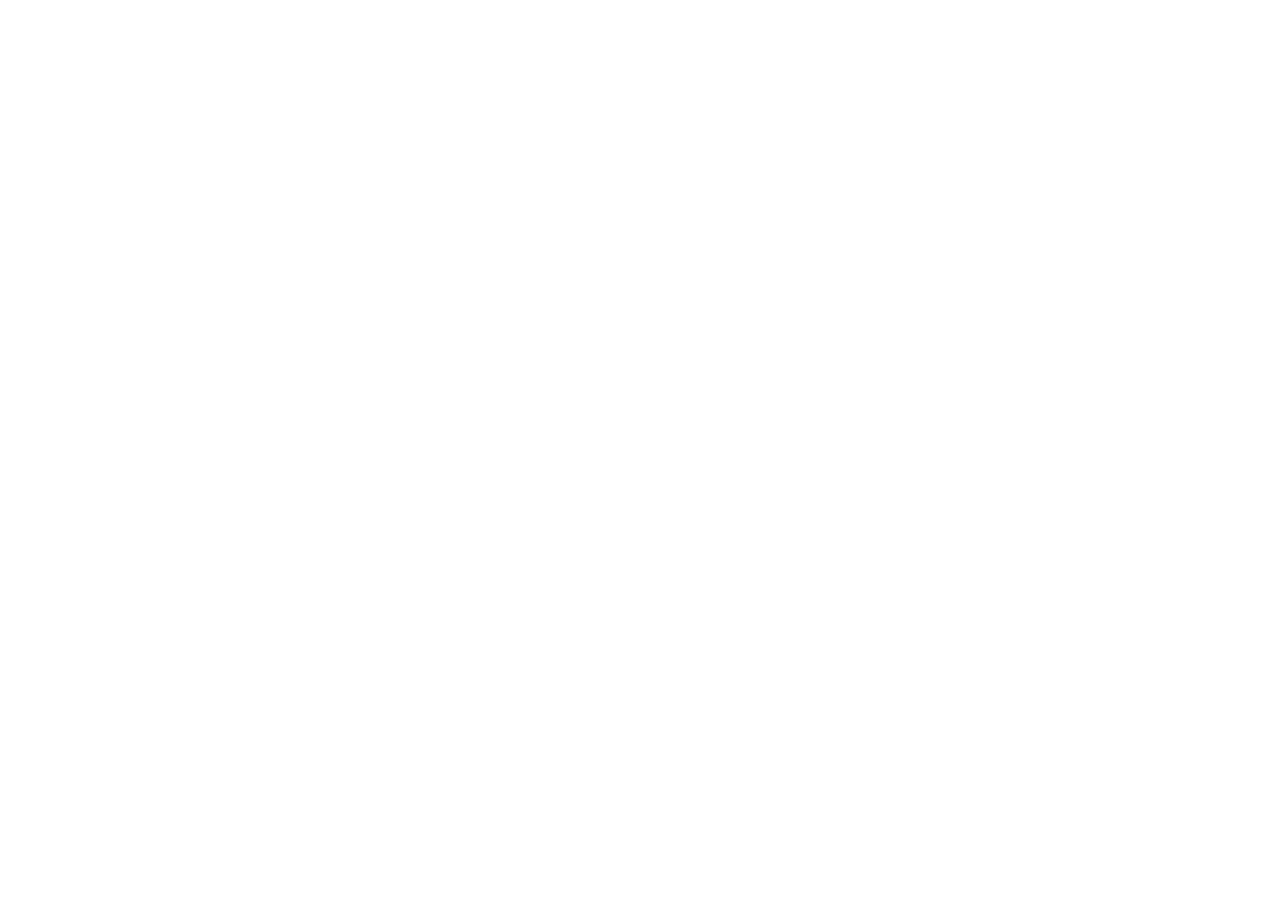
==== index.html @ c52fe98e "initial website done" ====
<!DOCTYPE html>
<html lang="en">
<head>
    <meta charset="UTF-8">
    <meta http-equiv="X-UA-Compatible" content="IE=edge">
    <meta name="viewport" content="width=device-width, initial-scale=1.0">
    <title>My Git hub desktop project</title>
</head>
<body>
    
</body>
</html>
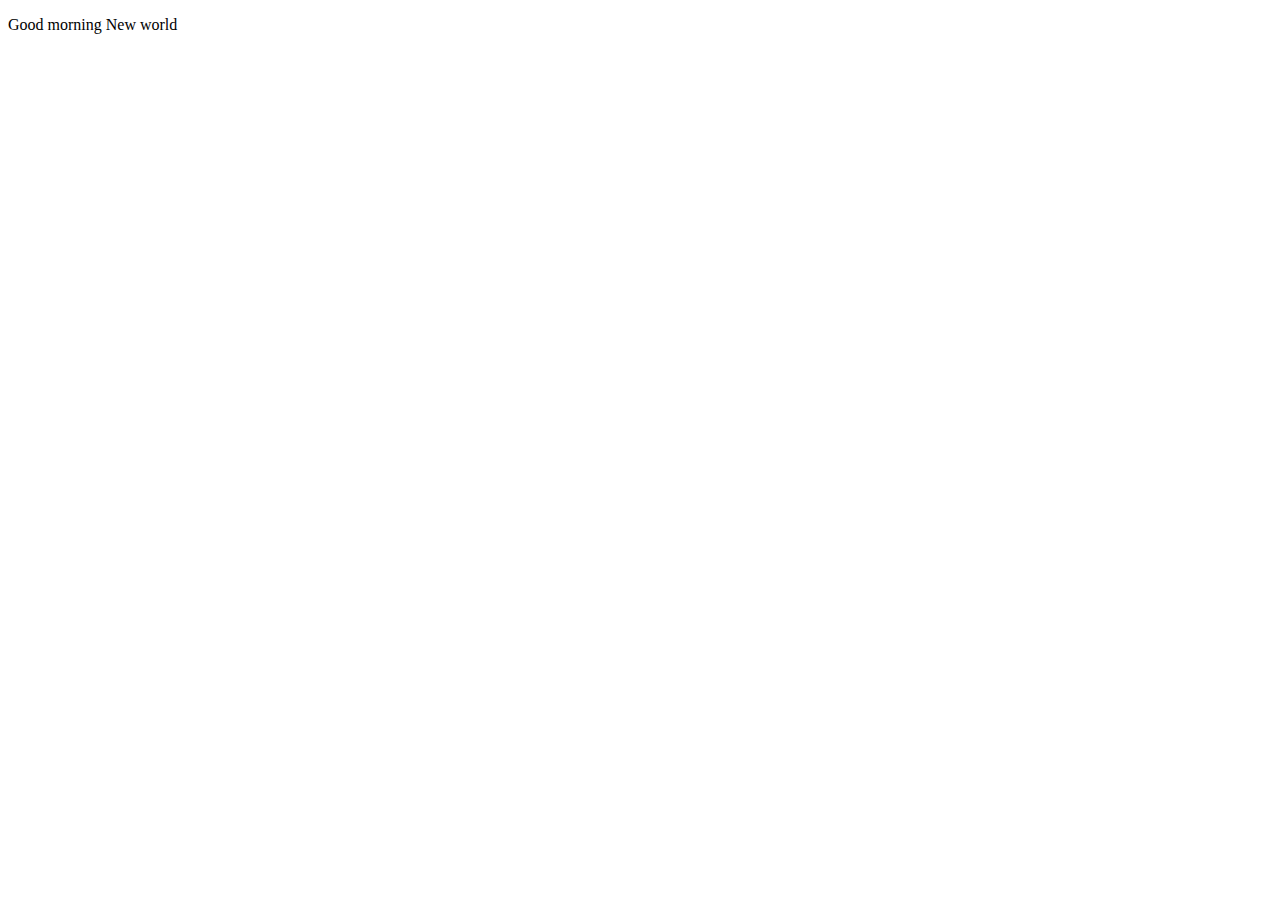
==== commit 3bc0be61: "second change" ====
--- a/index.html
+++ b/index.html
@@ -7,6 +7,10 @@
     <title>My Git hub desktop project</title>
 </head>
 <body>
+    <div>
+        <p> Good morning New world</p>
+
+        </div>
     
 </body>
 </html>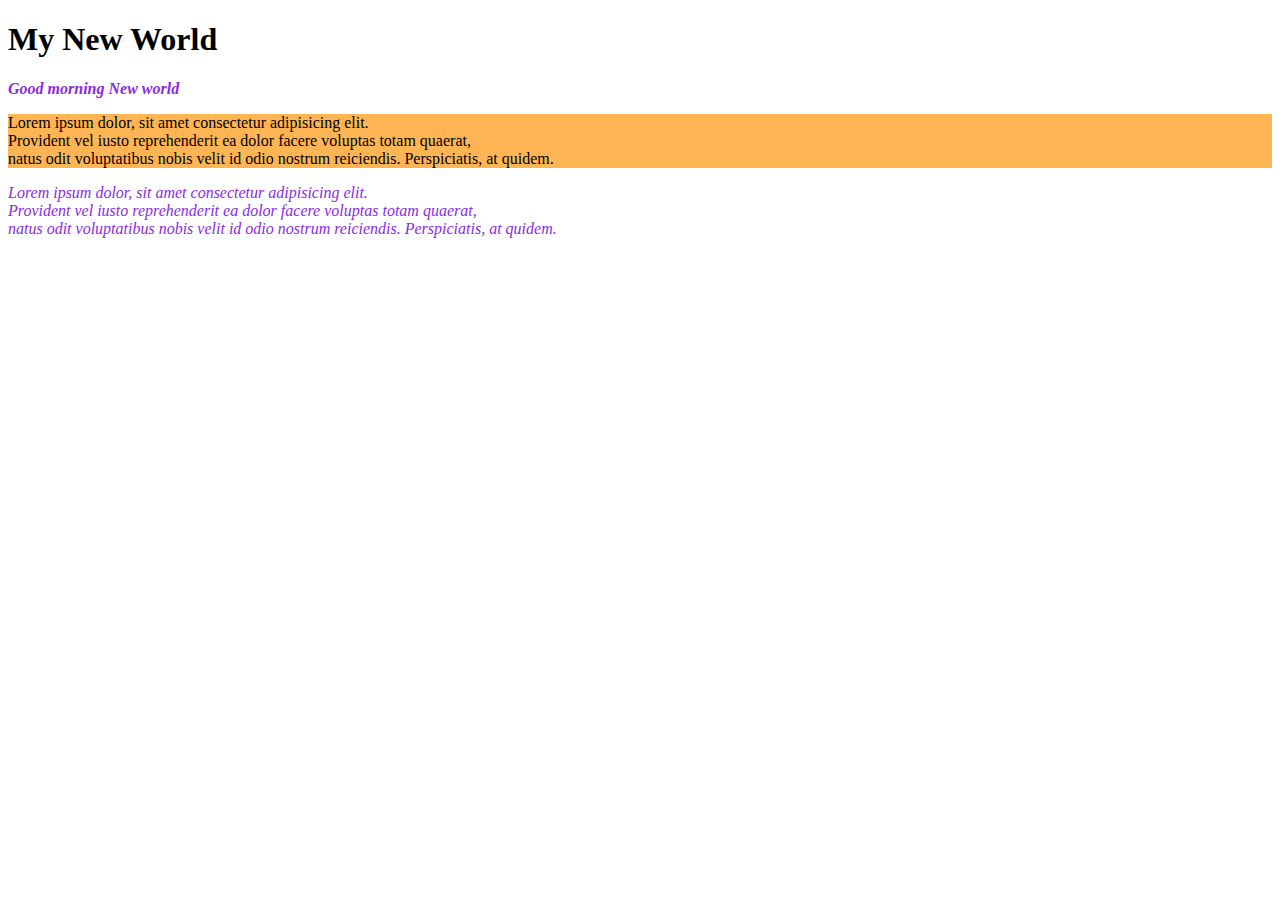
==== commit 51864c47: "extended" ====
--- a/index.html
+++ b/index.html
@@ -4,13 +4,25 @@
     <meta charset="UTF-8">
     <meta http-equiv="X-UA-Compatible" content="IE=edge">
     <meta name="viewport" content="width=device-width, initial-scale=1.0">
+    <link rel="stylesheet" href="style.css">
     <title>My Git hub desktop project</title>
 </head>
+<h1>My New World</h1>
 <body>
     <div>
-        <p> Good morning New world</p>
+        <p class="aa"> <b> Good morning New world</b></p>
+        <p class="bb">Lorem ipsum dolor, sit amet consectetur adipisicing elit. <br>
+            Provident vel iusto reprehenderit ea dolor facere voluptas totam quaerat, <br>
+            natus odit voluptatibus nobis velit id odio nostrum reiciendis. Perspiciatis, at quidem.</p>
 
         </div>
+        <div>
+            
+            <p class="aa">Lorem ipsum dolor, sit amet consectetur adipisicing elit. <br>
+                Provident vel iusto reprehenderit ea dolor facere voluptas totam quaerat, <br>
+                natus odit voluptatibus nobis velit id odio nostrum reiciendis. Perspiciatis, at quidem.</p>
+    
+            </div>   
     
 </body>
 </html>--- a/style.css
+++ b/style.css
@@ -0,0 +1,9 @@
+
+.aa{
+    color: blueviolet;
+    font-style: italic;
+    font-family: Cambria, Cochin;
+}
+.bb{
+    background: rgba(255, 150, 13, 0.705);
+}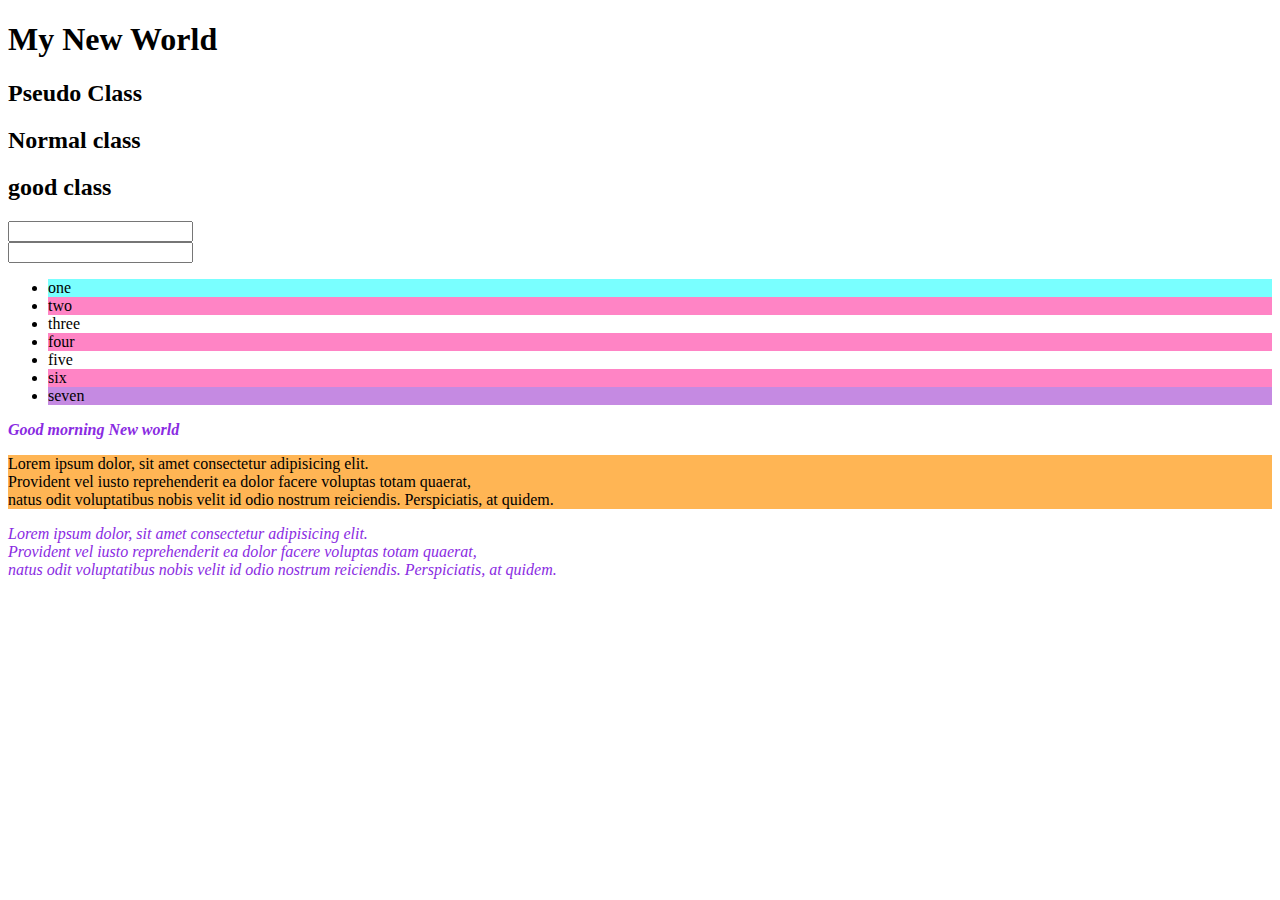
==== commit 6659a33e: "pseudo class" ====
--- a/index.html
+++ b/index.html
@@ -9,6 +9,34 @@
 </head>
 <h1>My New World</h1>
 <body>
+    <h2>Pseudo Class</h2>
+    <h2>Normal class</h2>
+    <h2 class="spcial-effect">good class</h2>
+    <input name="email" type="text">
+    <br>
+    <input name="password" type="text">
+    <ul>
+        <li>one</li>
+        <li>two</li>
+        <li>three</li>
+        <li>four</li>
+        <li>five</li>
+        <li>six</li>
+        <li>seven</li>
+    </ul>
+
+
+
+
+
+    
+
+
+
+
+
+
+
     <div>
         <p class="aa"> <b> Good morning New world</b></p>
         <p class="bb">Lorem ipsum dolor, sit amet consectetur adipisicing elit. <br>
--- a/style.css
+++ b/style.css
@@ -6,4 +6,20 @@
 }
 .bb{
     background: rgba(255, 150, 13, 0.705);
+}
+input:focus{
+    font-weight: 600;
+    font-size: 20px;
+    color: crimson;
+
+}
+li:first-child{
+    background-color: rgba(0, 255, 255, 0.527);
+    font-family: Verdana, Geneva;
+}
+li:last-child{
+    background-color: rgba(153, 50, 204, 0.568);
+}
+li:nth-child(2n){
+    background-color: rgba(255, 20, 145, 0.527);
 }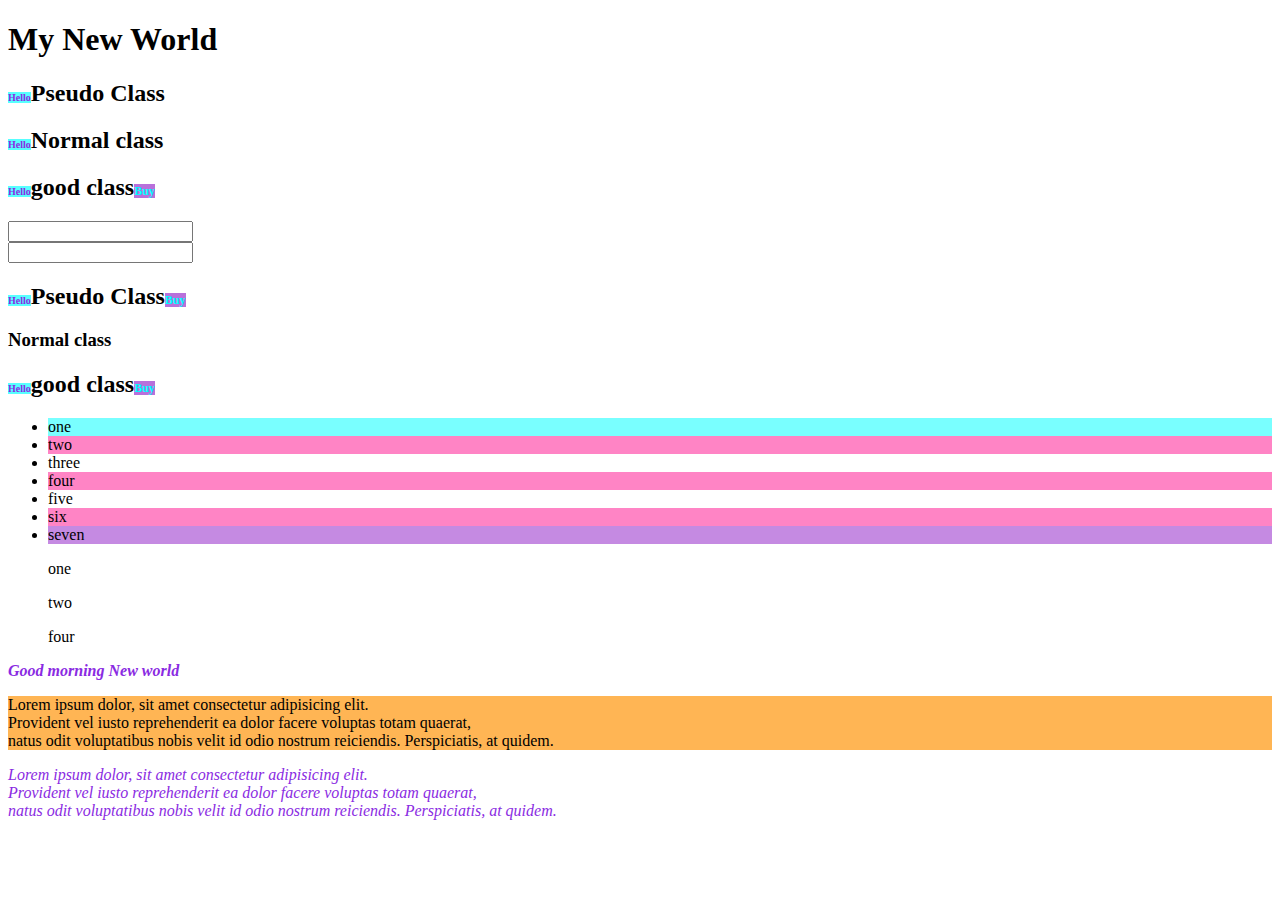
==== commit c43c0058: "pseudo elemnt" ====
--- a/index.html
+++ b/index.html
@@ -11,10 +11,13 @@
 <body>
     <h2>Pseudo Class</h2>
     <h2>Normal class</h2>
-    <h2 class="spcial-effect">good class</h2>
+    <h2 class="special-effect">good class</h2>
     <input name="email" type="text">
     <br>
     <input name="password" type="text">
+    <h2 class="special-effect">Pseudo Class</h2>
+    <h3>Normal class</h3>
+    <h2 class="special-effect">good class</h2>
     <ul>
         <li>one</li>
         <li>two</li>
@@ -24,7 +27,12 @@
         <li>six</li>
         <li>seven</li>
     </ul>
-
+    <ul>
+        <p>one</p>
+        <p>two</p>
+        <p>four</p>
+       
+    </ul>
 
 
 
--- a/style.css
+++ b/style.css
@@ -22,4 +22,21 @@
 }
 li:nth-child(2n){
     background-color: rgba(255, 20, 145, 0.527);
-}+}
+
+/* pseudo element */
+h2::before{
+    content: "Hello";
+    color: blueviolet;
+    font-size: 10px;
+    background-color: rgba(0, 255, 255, 0.658);
+} 
+
+/* pseudo class = special-effect */
+.special-effect::after{
+    content:"Buy";
+    color: cyan;
+    font-size: 12px;
+    background-color: rgba(153, 50, 204, 0.699);
+}
+
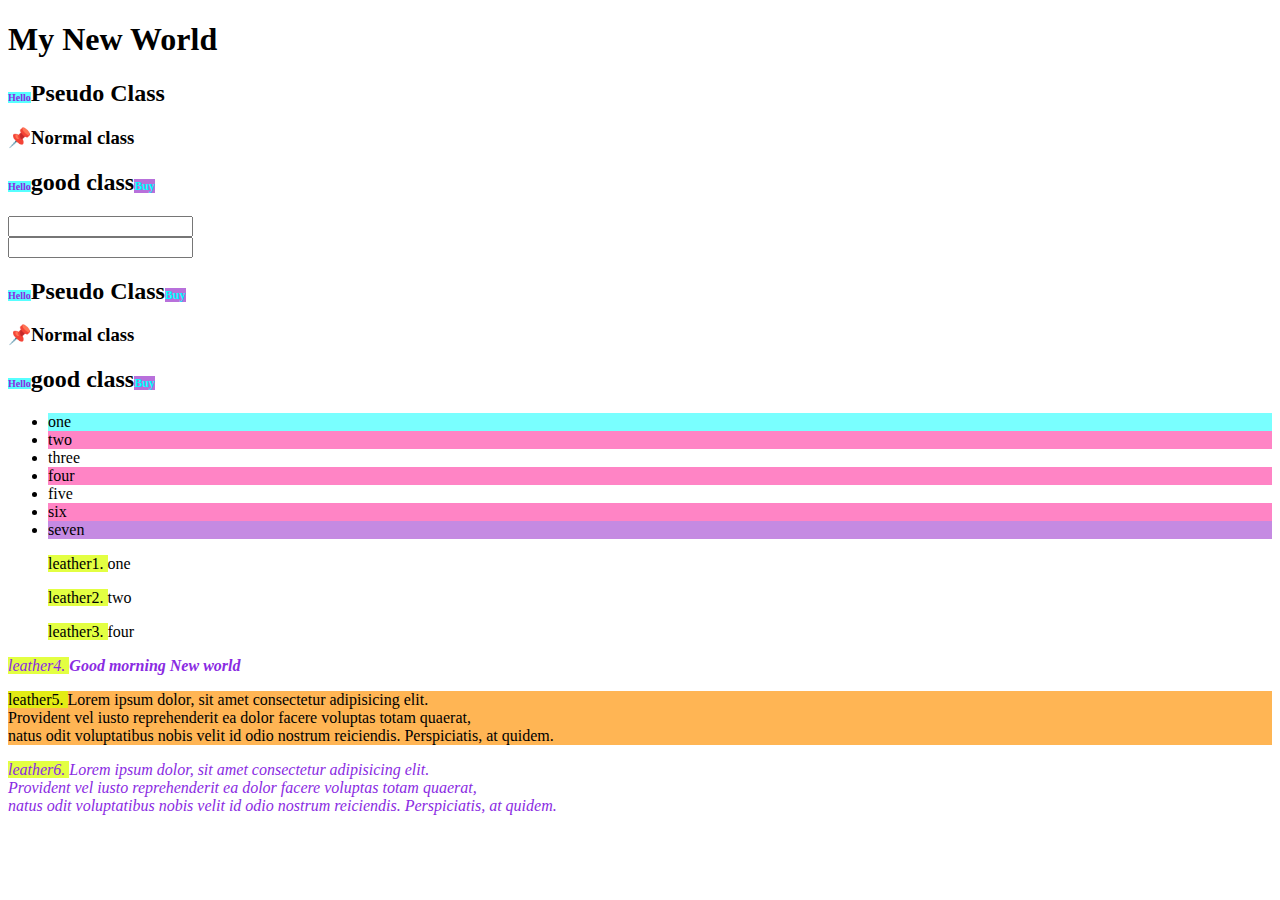
==== commit daf40c95: "counter & emoji" ====
--- a/index.html
+++ b/index.html
@@ -10,7 +10,7 @@
 <h1>My New World</h1>
 <body>
     <h2>Pseudo Class</h2>
-    <h2>Normal class</h2>
+    <h3>Normal class</h3>
     <h2 class="special-effect">good class</h2>
     <input name="email" type="text">
     <br>
--- a/style.css
+++ b/style.css
@@ -40,3 +40,17 @@
     background-color: rgba(153, 50, 204, 0.699);
 }
 
+body {
+    /* Set "my-sec-counter" to 0 */
+    counter-reset: my-sec-counter;
+  }
+  
+  p::before {
+    /* Increment "my-sec-counter" by 1 */
+    counter-increment: my-sec-counter;
+    content: "leather" counter(my-sec-counter) ". ";
+    background-color: rgba(217, 255, 0, 0.74);
+  }
+  h3::before{
+      content: "📌"; /* adding emoji*/
+  }